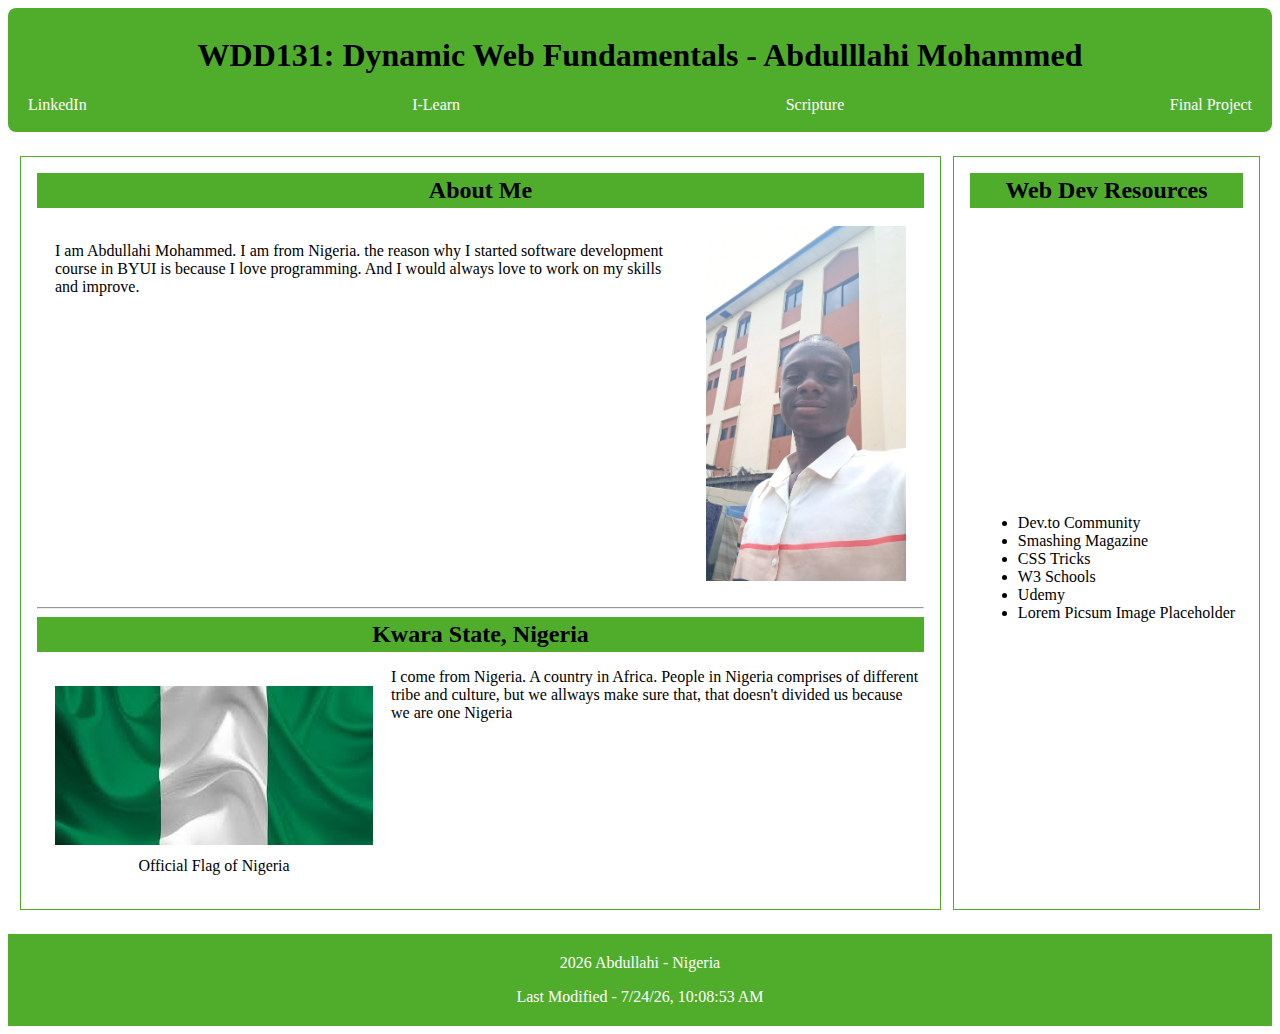
==== index.html @ 77fc8523 "done" ====
<!DOCTYPE html>
<html lang="en">
  <head>
    <meta charset="UTF-8" />
    <meta name="viewport" content="width=device-width, initial-scale=1.0" />
    <title>WDD131 - Dynamic Web Fundamentals - Abdullahi</title>
    <meta
      name="description"
      content="WDD131: Dynamic Web Fundamentals - Abdullahi Mohammed"
    />
    <meta name="author" content="abdullahi" />
    <link rel="stylesheet" href="./styles/base.css" />
    <script defer src="./scripts/getdates.js"></script>
  </head>
  <body>
    <header>
      <h1>WDD131: Dynamic Web Fundamentals - Abdulllahi Mohammed</h1>
      <nav>
        <ul>
          <li><a href="">LinkedIn</a></li>
          <li><a href="https://byui.instructure.com/">I-Learn</a></li>
          <li>
            <a
              href="https://www.churchofjesuschrist.org/study/scriptures/bofm/1-ne/3?lang=eng&id=p7#p7"
              >Scripture</a
            >
          </li>
          <li><a href="#final_project">Final Project</a></li>
        </ul>
      </nav>
    </header>

    <main>
      <section class="card">
        <h2>About Me</h2>
        <div class="about_me_paragraph">
          <p>
            I am Abdullahi Mohammed. I am from Nigeria. the reason why I started
            software development course in BYUI is because I love programming.
            And I would always love to work on my skills and improve.
          </p>
          <img
            class="author_image"
            src="./images/20240919_134047.jpg"
            width="200"
            alt="Author's Picture"
          />
        </div>

        <hr />

        <h2>Kwara State, Nigeria</h2>
        <div>
          <div class="country_flag">
            <img
              class="country_flag_img"
              src="./images/nigeria_flag.jfif"
              alt="flag of Nigeria"
            />
            <caption class="country_flag_img_caption">
              Official Flag of Nigeria
            </caption>
          </div>
          <p>
            I come from Nigeria. A country in Africa. People in Nigeria
            comprises of different tribe and culture, but we allways make sure
            that, that doesn't divided us because we are one Nigeria
          </p>
        </div>
      </section>
      <section class="card card_3">
        <h2>Web Dev Resources</h2>
        <div>
          <ul>
            <li><a href=""></a>Dev.to Community</li>
            <li><a href=""></a>Smashing Magazine</li>
            <li><a href=""></a>CSS Tricks</li>
            <li><a href=""></a>W3 Schools</li>
            <li><a href=""></a>Udemy</li>
            <li><a href=""></a>Lorem Picsum Image Placeholder</li>
          </ul>
        </div>
      </section>
    </main>

    <footer>
      <p><span id="currentyear"></span> Abdullahi - Nigeria</p>
      <p id="lastmodified"></p>
    </footer>
  </body>
</html>
---- styles/base.css ----
header {
  background: #50ad2c;
  text-align: center;
  padding: 8px;
  border-radius: 8px;
}

header nav ul {
  display: flex;
  justify-content: space-between;
  align-items: center;
  margin: 0 0 10px;
  padding: 0 12px;
}

nav ul {
  list-style: none;
}

nav li a {
  color: white;
  text-decoration: none;
}

section.card {
  border: 1px solid #50ad2c;
  padding: 16px;
  margin: 24px 0;
}

main {
  display: grid;
  grid-template-columns: 3fr 1fr;
  gap: 12px;
  max-width: 1240px;
  margin: auto;
}

section h2 {
  margin: 0;
  padding: 4px 0;
  text-align: center;
  background-color: #50ad2c;
}

.about_me_paragraph {
  display: flex;
  gap: 30px;
  padding: 18px;
}
.author_image {
  /* padding: 18px; */
}

.country_flag {
  float: left;
  display: flex;
  align-items: center;
  flex-direction: column;
  padding: 18px;
  gap: 12px;
}

.card_3 div {
  display: flex;
  flex-direction: row;
  justify-content: center;
  align-items: center;
  height: 100%;
}

footer {
  text-align: center;
  background-color: #50ad2c;
  color: white;
  padding: 4px;
}
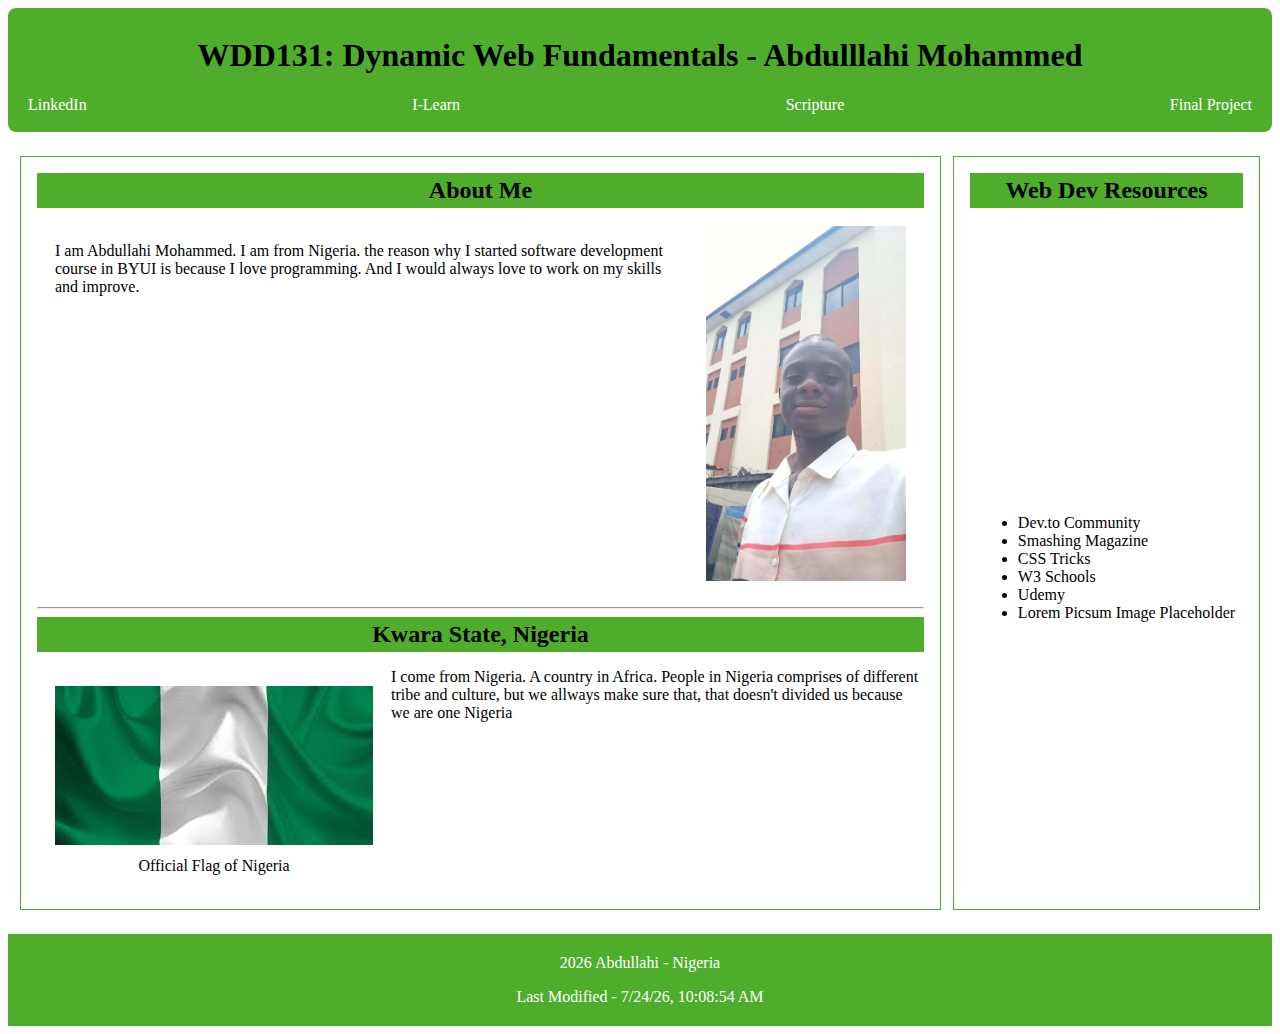
==== commit b9216c81: "optiized" ====
--- a/index.html
+++ b/index.html
@@ -10,6 +10,12 @@
     />
     <meta name="author" content="abdullahi" />
     <link rel="stylesheet" href="./styles/base.css" />
+    <link rel="preconnect" href="https://fonts.googleapis.com" />
+    <link rel="preconnect" href="https://fonts.gstatic.com" crossorigin />
+    <link
+      href="https://fonts.googleapis.com/css2?family=Roboto:ital,wght@0,100;0,300;0,400;0,500;0,700;0,900;1,100;1,300;1,400;1,500;1,700;1,900&display=swap"
+      rel="stylesheet"
+    />
     <script defer src="./scripts/getdates.js"></script>
   </head>
   <body>
@@ -17,7 +23,12 @@
       <h1>WDD131: Dynamic Web Fundamentals - Abdulllahi Mohammed</h1>
       <nav>
         <ul>
-          <li><a href="">LinkedIn</a></li>
+          <li>
+            <a
+              href="https://www.linkedin.com/in/abdullahi-mohammed-website-developer/"
+              >LinkedIn</a
+            >
+          </li>
           <li><a href="https://byui.instructure.com/">I-Learn</a></li>
           <li>
             <a
@@ -41,7 +52,7 @@
           </p>
           <img
             class="author_image"
-            src="./images/20240919_134047.jpg"
+            src="./images/20240919_134047-2.webp"
             width="200"
             alt="Author's Picture"
           />
